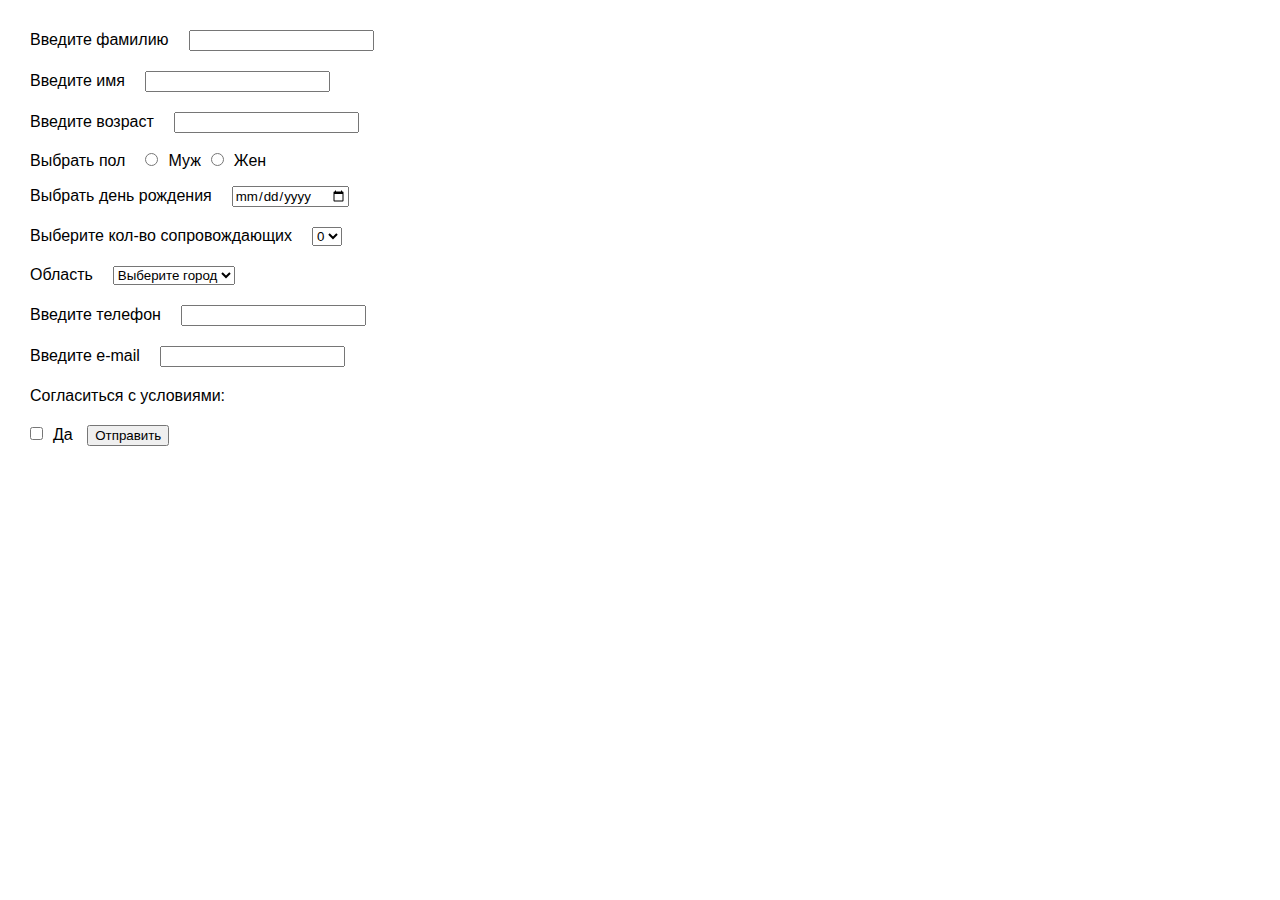
==== jquery21/index.html @ b7e43adf "form validation" ====
<!DOCTYPE html>
<html lang="en">
<head>
	<meta charset="UTF-8">
	<title>Document</title>
	<link rel="stylesheet" href="css/style.css">
</head>
<body>
	<span>Введите фамилию</span><input type="text" name="FirstName"><br>
	<span>Введите имя</span><input type="text" name="LastName"><br>
	<span>Введите возраст</span><input type="number" id="age"><br>
	<span>Выбрать пол</span><input type="radio" name="sex" value="Male">Муж<input type="radio" name="sex" value="Female">Жен<br>
	<span>Выбрать день рождения</span><input type="date" id="date"><br>
	<span>Выберите кол-во сопровождающих</span><select name="" id="sup"><br>
	<option value="0">0</option>
	<option value="1">1</option>
	<option value="2">2</option>
	<option value="3">3</option>
</select><br>
	<span>Область</span><select name="" id="region"><br>
	<option value="0">Выберите город</option>
	<option value="1">Киевская</option>
	<option value="2">Винницкая</option>
	<option value="3">Хмельницкая</option>
</select><br>
	<span>Введите телефон</span><input type="tel" id="tel"><br>
	<span>Введите e-mail</span><input type="email" id="mail"><br>
	<p>Согласиться с условиями:</p>
	<input type="checkbox" value="1" id="ch1">Да
	<input type="submit" value="Отправить" id="submit">



<script src="js/jquery-3.2.1.min.js"></script>	
<script src="js/script.js"></script>	
</body>
</html>
---- jquery21/css/style.css ----
* {
    margin: 10px;
    font-family: sans-serif;
}
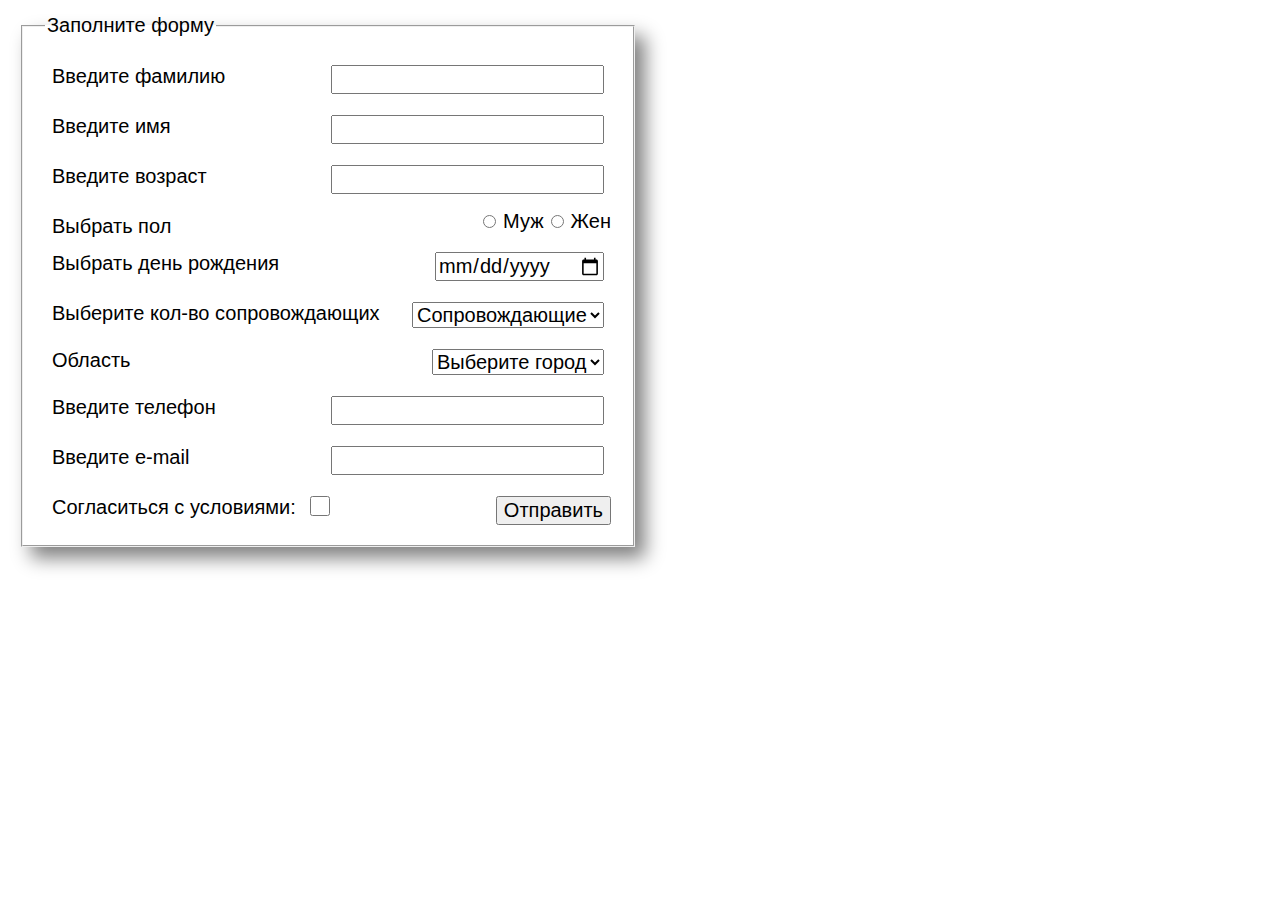
==== commit 37841527: "form complete!" ====
--- a/jquery21/index.html
+++ b/jquery21/index.html
@@ -1,37 +1,67 @@
 <!DOCTYPE html>
 <html lang="en">
 <head>
-	<meta charset="UTF-8">
-	<title>Document</title>
-	<link rel="stylesheet" href="css/style.css">
+    <meta charset="UTF-8">
+    <title>Document</title>
+    <link rel="stylesheet" href="css/style.css">
 </head>
 <body>
-	<span>Введите фамилию</span><input type="text" name="FirstName"><br>
-	<span>Введите имя</span><input type="text" name="LastName"><br>
-	<span>Введите возраст</span><input type="number" id="age"><br>
-	<span>Выбрать пол</span><input type="radio" name="sex" value="Male">Муж<input type="radio" name="sex" value="Female">Жен<br>
-	<span>Выбрать день рождения</span><input type="date" id="date"><br>
-	<span>Выберите кол-во сопровождающих</span><select name="" id="sup"><br>
-	<option value="0">0</option>
-	<option value="1">1</option>
-	<option value="2">2</option>
-	<option value="3">3</option>
-</select><br>
-	<span>Область</span><select name="" id="region"><br>
-	<option value="0">Выберите город</option>
-	<option value="1">Киевская</option>
-	<option value="2">Винницкая</option>
-	<option value="3">Хмельницкая</option>
-</select><br>
-	<span>Введите телефон</span><input type="tel" id="tel"><br>
-	<span>Введите e-mail</span><input type="email" id="mail"><br>
-	<p>Согласиться с условиями:</p>
-	<input type="checkbox" value="1" id="ch1">Да
-	<input type="submit" value="Отправить" id="submit">
+<fieldset>
+    <legend>Заполните форму</legend>
+    <div class="field">
+        <span>Введите фамилию</span>
+        <input type="text" name="FirstName"><br>
+    </div>
+    <div class="field">
+        <span>Введите имя</span>
+        <input type="text" name="LastName"><br>
+    </div>
+    <div class="field">
+        <span>Введите возраст</span>
+        <input type="number" id="age"><br>
+    </div>
+    <div class="field">
+        <span>Выбрать пол</span>
+        <input type="radio" name="sex" value="Male">Муж<input type="radio" name="sex" value="Female">Жен<br>
+    </div>
+    <div class="field">
+        <span>Выбрать день рождения</span><input type="date" id="date"><br>
+    </div>
+    <div class="field">
+        <span>Выберите кол-во сопровождающих</span>
+        <select name="" id="sup"><br>
+            <option value="-1">Сопровождающие</option>
+            <option value="0">0</option>
+            <option value="1">1</option>
+            <option value="2">2</option>
+            <option value="3">3</option>
+        </select><br>
+    </div>
+    <div class="field">
+        <span>Область</span><select name="" id="region">
+            <option value="0">Выберите город</option>
+            <option value="Киевская">Киевская</option>
+            <option value="Винницкая">Винницкая</option>
+            <option value="Хмельницкая">Хмельницкая</option>
+        </select><br>
+    </div>
+    <div class="field">
+        <span>Введите телефон</span>
+        <input type="tel" id="tel"><br>
+    </div>
+    <div class="field">
+        <span>Введите e-mail</span>
+        <input type="email" id="mail"><br>
+    </div>
+    <div class="field">
+        <label for="ch1">Согласиться с условиями:</label>
+        <input type="checkbox" value="1" id="ch1">
+    </div>
+    <input type="submit" value="Отправить" id="submit">
+</fieldset>
 
 
-
-<script src="js/jquery-3.2.1.min.js"></script>	
-<script src="js/script.js"></script>	
+<script src="js/jquery-3.2.1.min.js"></script>
+<script src="js/script.js"></script>
 </body>
 </html>--- a/jquery21/css/style.css
+++ b/jquery21/css/style.css
@@ -1,4 +1,25 @@
 * {
-    margin: 10px;
+    margin: 7px;
     font-family: sans-serif;
-}+    font-size: 20px;
+}
+fieldset {
+    width: 580px;
+    box-shadow: 10px 11px 18px 0px grey;
+
+}
+.field {
+    clear:both;
+    text-align:right;
+}
+span, label {
+    float:left;
+}
+#ch1 {
+    width: 20px;
+    height: 20px;
+    float: left;
+}
+#submit {
+    float: right;
+}
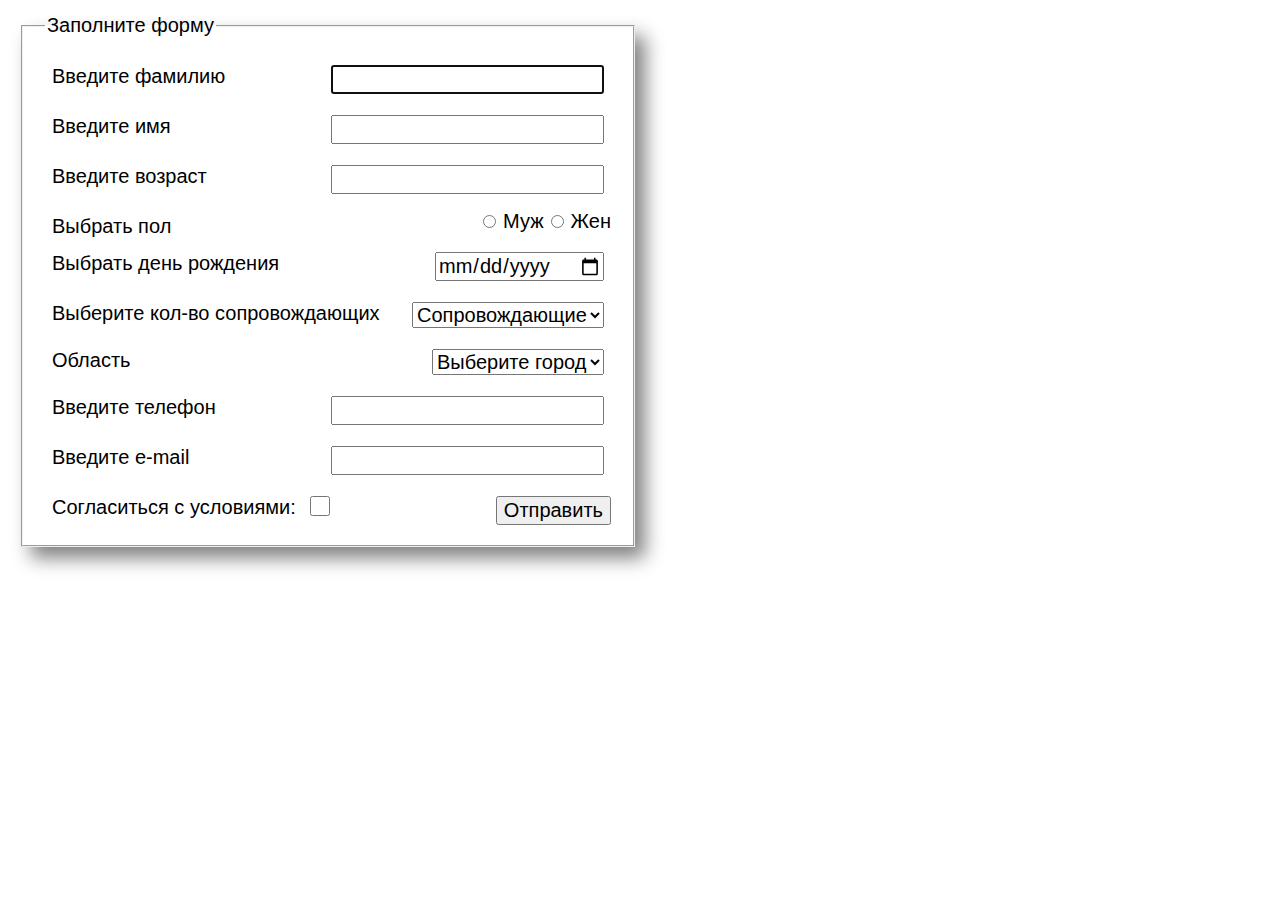
==== commit db83cfc8: "Complete form with response and saving in object!" ====
--- a/jquery21/index.html
+++ b/jquery21/index.html
@@ -10,7 +10,7 @@
     <legend>Заполните форму</legend>
     <div class="field">
         <span>Введите фамилию</span>
-        <input type="text" name="FirstName"><br>
+        <input type="text" name="FirstName" autofocus><br>
     </div>
     <div class="field">
         <span>Введите имя</span>
